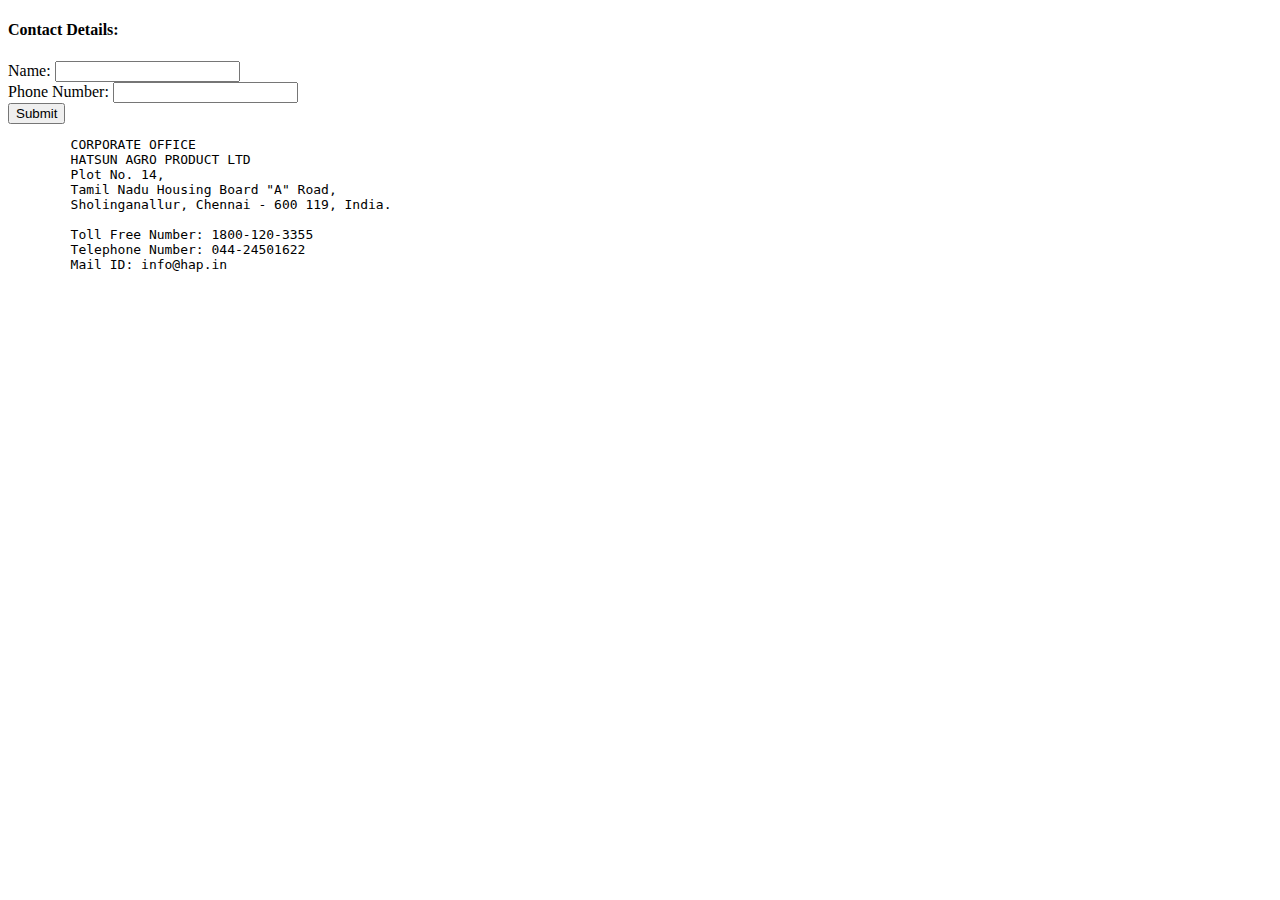
==== contactus.html @ d421d9f6 "Add files via upload" ====
<!DOCTYPE html>
<html lang="en">
<head>
    <meta charset="UTF-8">
    <meta name="viewport" content="width=device-width, initial-scale=1.0">
    <title>Contact Us</title>
    <link rel="icon" href="./images/logo.png" type="image/icon type">
</head>
<body>
  <div class="contact">
    <form action="">
        <h4 class="contact-heading">Contact Details:</h4>
        <label for="Name">Name:</label>
        <input type="text" name="Name" id="Name"><br>
        <label for="Phonenumber">Phone Number:</label>
        <input type="tel" name="Phonenumber" id="Phonenumber"><br>
        <button>Submit</button>
    </form>
  </div>
    <div>
       <pre>
        CORPORATE OFFICE
        HATSUN AGRO PRODUCT LTD
        Plot No. 14,
        Tamil Nadu Housing Board "A" Road,
        Sholinganallur, Chennai - 600 119, India.
        
        Toll Free Number: 1800-120-3355
        Telephone Number: 044-24501622
        Mail ID: info@hap.in
       </pre>
    </div>
</body>
</html>
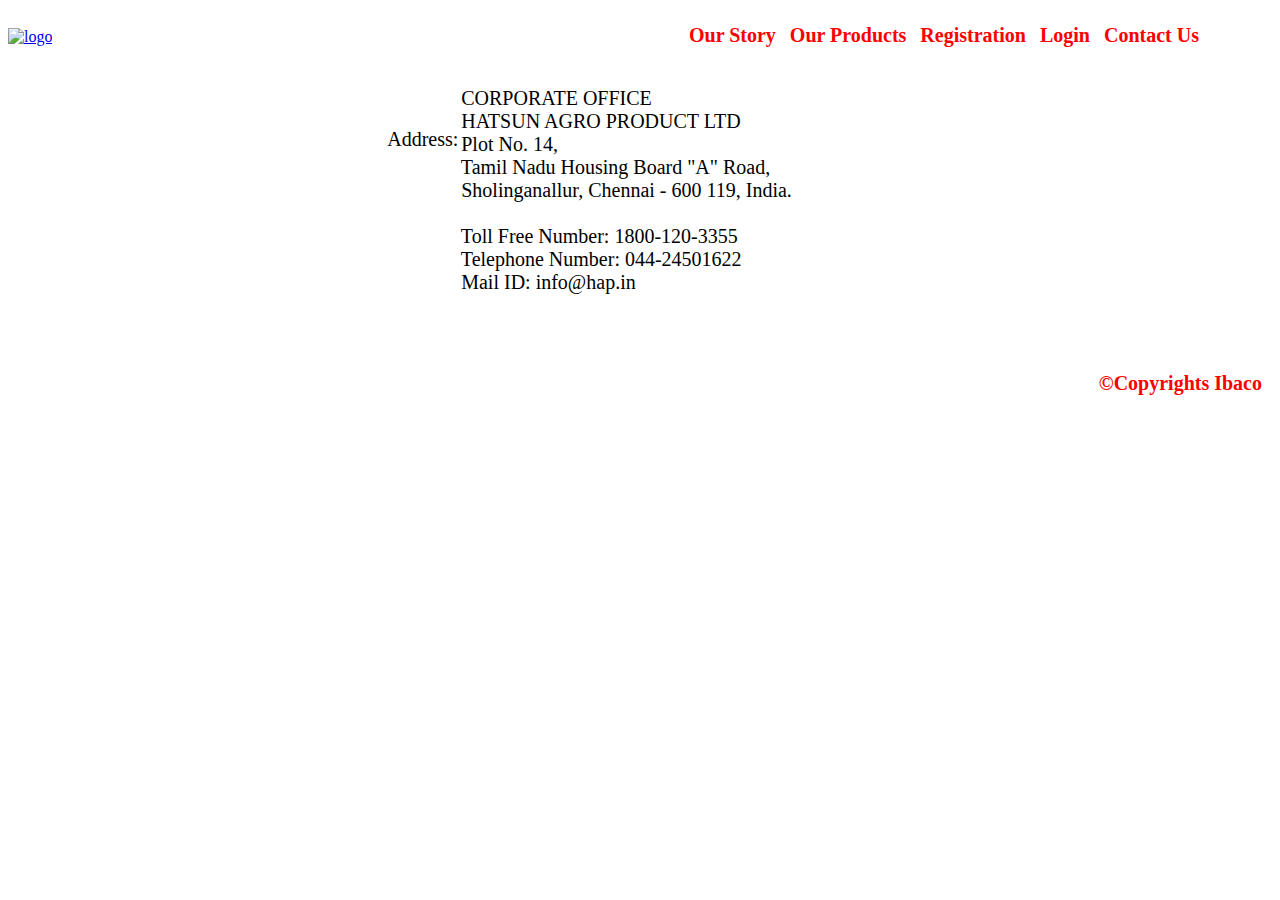
==== commit f298a97c: "working on html,css" ====
--- a/contactus.html
+++ b/contactus.html
@@ -5,20 +5,36 @@
     <meta name="viewport" content="width=device-width, initial-scale=1.0">
     <title>Contact Us</title>
     <link rel="icon" href="./images/logo.png" type="image/icon type">
+    <link rel="stylesheet" href="style.css">
+    <style>
+      body{
+        background-image: url(./images/images.jpg);
+        background-repeat: no-repeat;
+        background-size: cover;
+      }
+    </style>
 </head>
 <body>
-  <div class="contact">
-    <form action="">
-        <h4 class="contact-heading">Contact Details:</h4>
-        <label for="Name">Name:</label>
-        <input type="text" name="Name" id="Name"><br>
-        <label for="Phonenumber">Phone Number:</label>
-        <input type="tel" name="Phonenumber" id="Phonenumber"><br>
-        <button>Submit</button>
-    </form>
-  </div>
-    <div>
-       <pre>
+  <header class="header-section">
+    <div class="heading"> 
+      <a href="index.html"><img src="./images/ibaco-logo-new.png" alt="logo" class="logo"></a>
+    </div>
+        <div class="menu-section">
+            <nav>
+                <ul>
+                    <!-- <h3><u><i>Our Products</i></u></h3> -->
+                    <li class="menu"><a class="menu-li-atag" href="story.html" style="text-decoration: none;">Our Story</a></li>
+                    <li class="menu"><a class="menu-li-atag" href="product.html" style="text-decoration: none;">Our Products</a></li>
+                    <li class="menu"><a class="menu-li-atag" href="register.html" style="text-decoration: none;">Registration</a></li>
+                    <li class="menu"><a class="menu-li-atag" href="login.html" style="text-decoration: none;">Login</a></li>
+                    <li class="menu"><a class="menu-li-atag" href="contactus.html" style="text-decoration: none;">Contact Us</a></li>
+                </ul>
+            </nav>
+        </div>
+  </header>
+   <main class="main-section">
+      <div class="address">
+        <pre>
         CORPORATE OFFICE
         HATSUN AGRO PRODUCT LTD
         Plot No. 14,
@@ -28,7 +44,14 @@
         Toll Free Number: 1800-120-3355
         Telephone Number: 044-24501622
         Mail ID: info@hap.in
-       </pre>
+        </pre>
     </div>
+    <div class="absolute">
+      <p>Address: </p>
+    </div>
+   </main>
+   <footer>
+    <p class="footer-para">&copy;Copyrights Ibaco</p>
+  </footer>
 </body>
 </html>--- a/style.css
+++ b/style.css
@@ -0,0 +1,113 @@
+
+*{
+    font-family: 'Times New Roman', Times, serif;
+}
+.menu {
+    display: inline-block;
+    padding: 0px 5px 0px 5px;
+    font-size: 20px;
+    color: red;
+    font-weight: 800;
+}
+.product-image {
+    width: 53%;
+    max-height: 384px;
+    display: inline-block;
+    vertical-align: middle;
+}
+
+.heading{
+    display: inline-block;
+    width: 50%;
+}
+
+.save-para{
+    color: blueviolet;
+    font-size: 30px;
+    font-weight: 800;
+}
+
+p.story-para {
+    width: 70%;
+    padding: 40px 0px 40px 0px;
+    font-size: 26px;
+    margin: 0 auto;
+    text-align: justify;
+}
+.logo{
+    width: 20%;
+}
+.footer-para{
+        font-size: 20px;
+        padding: 10px 10px;
+        color: red;
+        text-align: right;
+        font-weight: 800;
+}
+
+.menu-section{
+    display: inline-block;
+}
+.menu-li-atag{
+    color: red;
+}
+
+.menu:hover{
+    color: blueviolet;
+}
+
+a.menu-li-atag:hover{
+    color: black;
+}
+
+/* .address {
+    position: relative;
+    width: 400px;
+    height: 200px;
+    border: 3px solid #73AD21;
+  } */
+
+  .address {
+    position: relative;
+    width: 60%;
+    padding: 4px 0px 5px 34px;
+    height: 50%;
+  }
+  .absolute {
+    position: absolute;
+    top: 12%;
+    width: 10%;
+    height: 10%;
+}
+
+.main-section{
+    font-size: 20px;
+    width: 40%;
+    margin: 0 auto;
+}
+
+.product-ul{
+    list-style: none;
+}
+.product-li {
+    display: inline-block;
+    width: 49%;
+    text-align: center;
+}
+
+p.products-para {
+    font-size: 30px;
+    font-weight: 800;
+}
+
+button {
+    margin: 18px 0 0 0;
+}
+
+fieldset {
+    padding: 40px 32px;
+}
+
+.forms {
+    margin: 25px 0px 25px 0px;
+}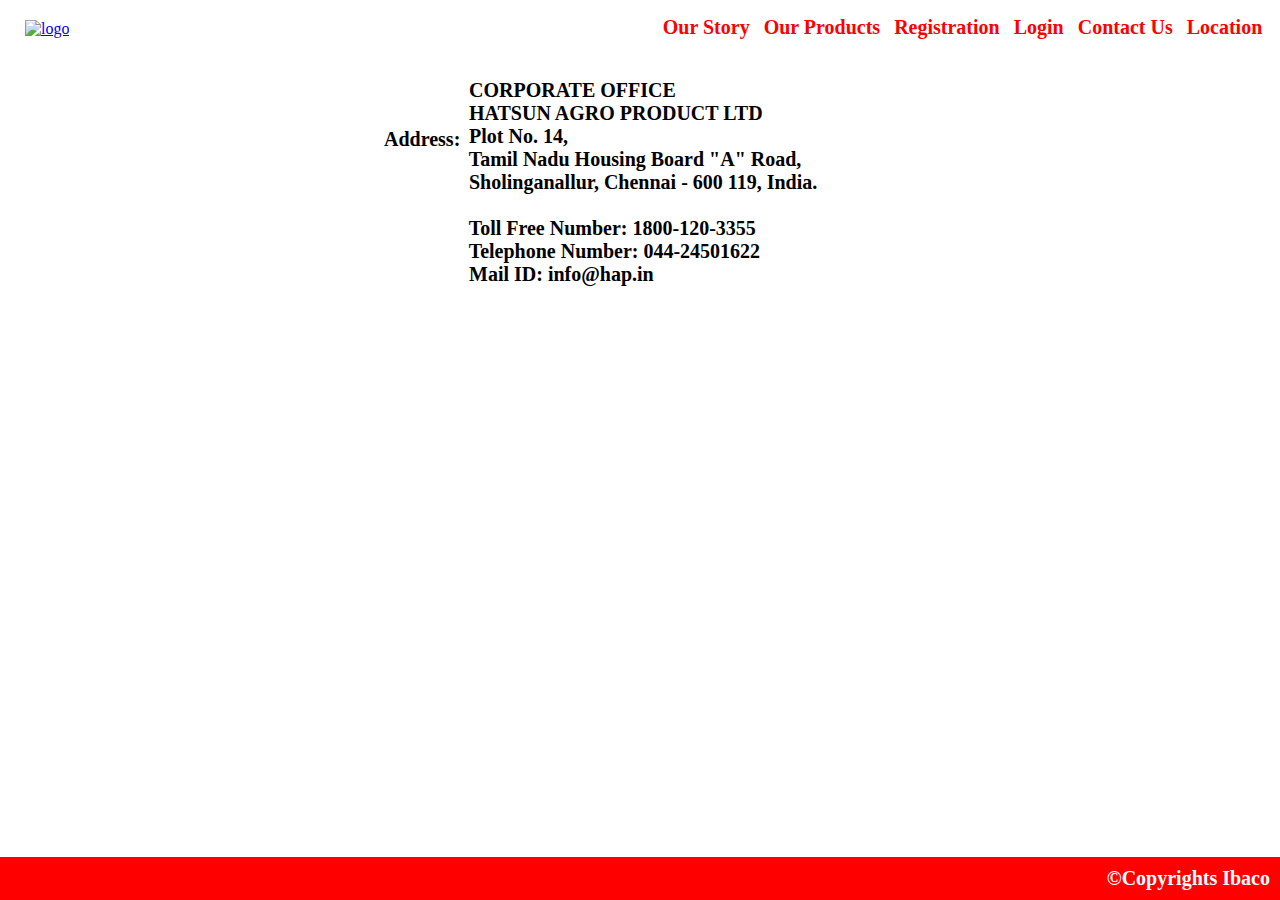
==== commit b036a2a1: "working on html,css" ====
--- a/contactus.html
+++ b/contactus.html
@@ -8,7 +8,7 @@
     <link rel="stylesheet" href="style.css">
     <style>
       body{
-        background-image: url(./images/images.jpg);
+        background-image: url(./images/naturee.jpg);
         background-repeat: no-repeat;
         background-size: cover;
       }
@@ -19,18 +19,18 @@
     <div class="heading"> 
       <a href="index.html"><img src="./images/ibaco-logo-new.png" alt="logo" class="logo"></a>
     </div>
-        <div class="menu-section">
-            <nav>
-                <ul>
-                    <!-- <h3><u><i>Our Products</i></u></h3> -->
-                    <li class="menu"><a class="menu-li-atag" href="story.html" style="text-decoration: none;">Our Story</a></li>
-                    <li class="menu"><a class="menu-li-atag" href="product.html" style="text-decoration: none;">Our Products</a></li>
-                    <li class="menu"><a class="menu-li-atag" href="register.html" style="text-decoration: none;">Registration</a></li>
-                    <li class="menu"><a class="menu-li-atag" href="login.html" style="text-decoration: none;">Login</a></li>
-                    <li class="menu"><a class="menu-li-atag" href="contactus.html" style="text-decoration: none;">Contact Us</a></li>
-                </ul>
-            </nav>
-        </div>
+    <div class="menu-section">
+      <nav>
+          <ul>
+              <li class="menu"><a class="menu-li-atag" href="story.html" style="text-decoration: none;">Our Story</a></li>
+              <li class="menu"><a class="menu-li-atag" href="product.html" style="text-decoration: none;">Our Products</a></li>
+              <li class="menu"><a class="menu-li-atag" href="register.html" style="text-decoration: none;">Registration</a></li>
+              <li class="menu"><a class="menu-li-atag" href="login.html" style="text-decoration: none;">Login</a></li>
+              <li class="menu"><a class="menu-li-atag" href="contactus.html" style="text-decoration: none;">Contact Us</a></li>
+              <li class="menu"><a class="menu-li-atag" href="location.html" style="text-decoration: none;">Location</a></li>
+          </ul>
+      </nav>
+  </div>
   </header>
    <main class="main-section">
       <div class="address">
@@ -51,7 +51,7 @@
     </div>
    </main>
    <footer>
-    <p class="footer-para">&copy;Copyrights Ibaco</p>
+    <p class="footers-paras">&copy;Copyrights Ibaco</p>
   </footer>
 </body>
 </html>--- a/style.css
+++ b/style.css
@@ -1,6 +1,9 @@
 
 *{
     font-family: 'Times New Roman', Times, serif;
+}
+body{
+    margin: 0px;
 }
 .menu {
     display: inline-block;
@@ -15,11 +18,20 @@
     display: inline-block;
     vertical-align: middle;
 }
-
 .heading{
     display: inline-block;
+    width: 46%;
+    padding: 10px 0px 0px 25px;
+}
+
+.grid-item:hover{
+    opacity: 0.5;
+}
+
+/* .heading{
+    display: inline-block;
     width: 50%;
-}
+} */
 
 .save-para{
     color: blueviolet;
@@ -33,6 +45,7 @@
     font-size: 26px;
     margin: 0 auto;
     text-align: justify;
+    font-weight: 800;
 }
 .logo{
     width: 20%;
@@ -40,9 +53,34 @@
 .footer-para{
         font-size: 20px;
         padding: 10px 10px;
-        color: red;
+        color: white;
         text-align: right;
         font-weight: 800;
+        position: absolute;
+        bottom: 0;
+        right: 0;
+        margin: 0px;
+}
+.footer-paras{
+    font-size: 20px;
+    padding: 10px 10px;
+    color: white;
+    text-align: right;
+    font-weight: 800;
+    position: absolute;
+    bottom: 0;
+    right: 0;
+    width: 100%;
+    background-color: red;
+    margin: 0px;
+}
+.footers-para{
+    font-size: 20px;
+    padding: 10px 10px;
+    color: white;
+    text-align: right;
+    font-weight: 800;
+    margin: 0px;
 }
 
 .menu-section{
@@ -70,7 +108,7 @@
   .address {
     position: relative;
     width: 60%;
-    padding: 4px 0px 5px 34px;
+    padding: 4px 0px 5px 45px;
     height: 50%;
   }
   .absolute {
@@ -84,6 +122,7 @@
     font-size: 20px;
     width: 40%;
     margin: 0 auto;
+    font-weight: bold;
 }
 
 .product-ul{
@@ -108,6 +147,278 @@
     padding: 40px 32px;
 }
 
-.forms {
+fieldset {
     margin: 25px 0px 25px 0px;
+    background-image: url(images/form3.avif);
+    background-repeat: no-repeat;
+    background-size: cover;
+}
+
+.icecream-type-li-atag{
+    text-decoration: none;
+    color: black;
+
+}
+
+.footers-paras {
+    margin: 0px;
+    background-color: red;
+    width: 100%;
+    font-size: 20px;
+    padding: 10px 10px 10px 10px;
+    color: white;
+    text-align: right;
+    font-weight: 800;
+    position: absolute;
+    bottom: 0;
+    right: 0;
+}
+
+.icecream-type-li-atag {
+    text-decoration: none;
+    color: grey;
+    font-weight: bold;
+    font-size: 33px;
+}
+
+.icecream-type-li-atag:hover{
+    border-bottom: 2px solid grey;
+}
+
+.icecream-type-li {
+    display: inline-block;
+    list-style: none;
+    padding: 5px 20px;
+}
+.icecream-type{
+    text-align: center;
+}
+.flavour-image {
+    max-width: 60%;
+}
+
+/* .flavour-section>.active {
+    display: block;
+} */
+/* .show {
+    display: block !important;
+} */
+.flavour-container {
+    max-width: 24%;
+    text-align: center;
+    display: inline-block;
+    margin: 0 0 0 -4px;
+    padding: 0px 5px;
+}
+.flavour-heading {
+    margin: 9px 0px;
+    font-size: 16px;
+    color: grey;
+    font-weight: 800;
+}
+p.flavour-para {
+    margin: 0px;
+    font-size: 15px;
+}
+.flavours-section {
+    width: 87%;
+    margin: 0 auto;
+}
+.heading-flavour{
+    margin: 0px;
+}
+p.flavour-para.para-flavour {
+    padding: 7px 0px;
+}
+
+.sauces-image {
+    max-width: 60%;
+}
+.sauces-container {
+    max-width: 24%;
+    text-align: center;
+    display: inline-block;
+    margin: 0 0 0 -4px;
+    padding: 0px 5px;
+}
+.sauces-heading {
+    margin: 9px 0px;
+    font-size: 16px;
+    color: grey;
+    font-weight: 800;
+}
+.sauces-section {
+    width: 87%;
+    margin: 0 auto;
+}
+.heading-sauces{
+    margin: 0px;
+}
+
+.toppings-image {
+    max-width: 60%;
+}
+.toppings-container {
+    max-width: 24%;
+    text-align: center;
+    display: inline-block;
+    margin: 0 0 0 -4px;
+    padding: 0px 5px;
+}
+.toppings-heading {
+    margin: 9px 0px;
+    font-size: 16px;
+    color: grey;
+    font-weight: 800;
+}
+.toppings-section {
+    width: 87%;
+    margin: 0 auto;
+    padding: 50px 0px;
+}
+.heading-toppings{
+    margin: 0px;
+}
+
+.card{
+    box-shadow: 0px 1px 4px 1px grey;
+    display: inline-block;
+    width: 44%;
+    margin-right: 30px;
+}
+
+.cards{
+    margin-left: 30px;
+}
+.card-img{
+    width: 96%;
+}
+.card-container{
+    width: 70%;
+    margin: 0 auto;
+    padding: 35px 0px;
+}
+.card-text{
+    text-align: center;
+}
+
+.card-atag{
+    text-decoration: none;
+    color: black;
+    font-size: 20px;
+}
+
+.card:hover{
+    opacity: 0.5;
+}
+
+.cards-img{
+    width: 70%;
+}
+/* 
+.image-text .owl-carousel .owl-item img {
+    width: 80%;
+    margin: 0 10%;
+}
+.image-text .owl-carousel-flavour .p-sizes {
+    font-size: 14px;
+    margin-top: 0px;
+    margin-left: 20px;
+    margin-right: 20px;
+}
+.owl-item.active .item {
+    background-size: 110% 110%;
+    animation: shrink 8s 1 alternate;
+}
+.w-100 {
+    width: 100% !important;
+} */
+
+
+.icecreamcake-image {
+    max-width: 100%;
+}
+
+/* .flavour-section>.active {
+    display: block;
+} */
+/* .show {
+    display: block !important;
+} */
+.icecreamcake-container {
+    max-width: 48%;
+    text-align: center;
+    display: inline-block;
+    margin: 0 0 0 -4px;
+    padding: 0px 5px;
+}
+.icecreamcake-heading {
+    margin: 9px 0px;
+    font-size: 16px;
+    color: grey;
+    font-weight: 800;
+}
+p.icecreamcake-para {
+    margin: 0px;
+    font-size: 15px;
+}
+.icecreamcake-section {
+    width: 87%;
+    margin: 0 auto;
+}
+.heading-icecreamcake{
+    margin: 0px;
+}
+p.icecreamcake-para.para-icecreamcake {
+    padding: 7px 0px;
+}
+
+/* .cake-image{
+    width: 20%;
+} */
+.icecreamcake-heading {
+    margin: 9px 0px;
+    font-size: 16px;
+    color: grey;
+    font-weight: 800;
+}
+
+.icecreamcake{
+    border-bottom: 2px solid grey;
+    width: 17%;
+    margin: 0 auto;
+}
+
+.cards-img {
+    width: 88%;
+    padding: 0px 15px;
+}
+
+footer{
+    background-color: red;
+}
+
+
+form{
+    margin: 0 auto;
+    width: 28%;
+    color: white;
+    /* border-color: #000000; */
+    /* background-color: darkgrey; */
+    border: none;
+    border-width: 10px;
+    font-weight: bold;
+    /* background-color: cornflowerblue; */
+}
+
+input{
+    padding: 12px 23px;
+}
+
+legend{
+    font-size: 20px;
+}
+
+a.icecream-type-li-atag:active {
+    border-bottom: 2px solid grey;
 }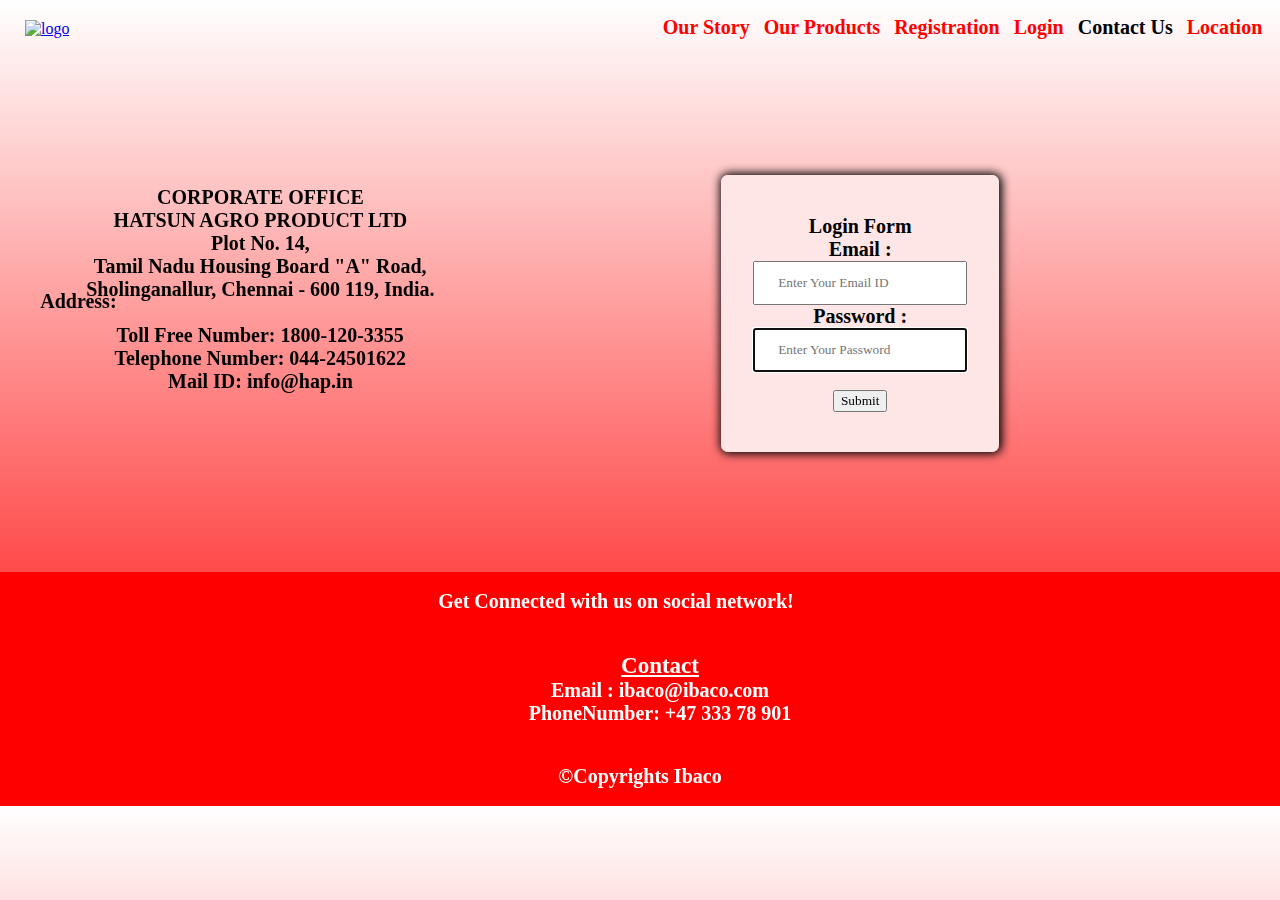
==== commit 0c94fca5: "working product page using css" ====
--- a/contactus.html
+++ b/contactus.html
@@ -6,12 +6,37 @@
     <title>Contact Us</title>
     <link rel="icon" href="./images/logo.png" type="image/icon type">
     <link rel="stylesheet" href="style.css">
+    <link rel="stylesheet" href="https://cdnjs.cloudflare.com/ajax/libs/font-awesome/6.5.2/css/all.min.css" integrity="sha512-SnH5WK+bZxgPHs44uWIX+LLJAJ9/2PkPKZ5QiAj6Ta86w+fsb2TkcmfRyVX3pBnMFcV7oQPJkl9QevSCWr3W6A==" crossorigin="anonymous" referrerpolicy="no-referrer" />
     <style>
-      body{
-        background-image: url(./images/naturee.jpg);
-        background-repeat: no-repeat;
-        background-size: cover;
-      }
+      .main-container {
+  display: flex;
+  flex-wrap: wrap;
+  /* background-color: DodgerBlue; */
+}
+
+.main-container > div {
+    /* background-color: #f1f1f1; */
+    /* width: 100px; */
+    margin: 10px;
+    text-align: center;
+    /* line-height: 75px; */
+    /* font-size: 13px; */
+}
+
+/* .main-container > div {
+  background-color: #f1f1f1;
+  width: 100px;
+  margin: 10px;
+  text-align: center;
+  line-height: 75px;
+  font-size: 30px;
+} */
+        main{
+          padding: 85px 0px;
+        }
+        body{
+          background-image: linear-gradient( rgba(154, 2, 35, 0), rgba(255,0,0,1));
+        }
     </style>
 </head>
 <body>
@@ -26,13 +51,49 @@
               <li class="menu"><a class="menu-li-atag" href="product.html" style="text-decoration: none;">Our Products</a></li>
               <li class="menu"><a class="menu-li-atag" href="register.html" style="text-decoration: none;">Registration</a></li>
               <li class="menu"><a class="menu-li-atag" href="login.html" style="text-decoration: none;">Login</a></li>
-              <li class="menu"><a class="menu-li-atag" href="contactus.html" style="text-decoration: none;">Contact Us</a></li>
+              <li class="menu"><a class="menu-li-atag active" href="contactus.html" style="text-decoration: none;">Contact Us</a></li>
               <li class="menu"><a class="menu-li-atag" href="location.html" style="text-decoration: none;">Location</a></li>
           </ul>
       </nav>
   </div>
   </header>
    <main class="main-section">
+
+    <div class="main-container">
+      <div class="address">
+        <pre>
+        CORPORATE OFFICE
+        HATSUN AGRO PRODUCT LTD
+        Plot No. 14,
+        Tamil Nadu Housing Board "A" Road,
+        Sholinganallur, Chennai - 600 119, India.
+        
+        Toll Free Number: 1800-120-3355
+        Telephone Number: 044-24501622
+        Mail ID: info@hap.in
+        </pre>
+    </div>
+     <div class="absolute">
+      <p>Address: </p>
+    </div>
+      <div class="form">
+      <form action="records.html" style="margin: 0 auto; width: 28%; border-color: #000000; border-width: 10px;">         
+        <fieldset>
+            <center>
+                <legend>Login Form</legend>
+            </center>
+          <label for="Email">Email : </label><br>
+          <input type="email" name="Email" id="Email" placeholder="Enter Your Email ID" required><br>
+          <label for="Password">Password : </label><br>
+          <input type="password" name="Password" id="Password" placeholder="Enter Your Password" required autofocus><br>
+          <center>
+              <button>Submit</button>
+          </center>   
+        </fieldset> 
+    </form>
+    </div>
+    </div>
+     <!-- <div class="main-container">
       <div class="address">
         <pre>
         CORPORATE OFFICE
@@ -49,9 +110,40 @@
     <div class="absolute">
       <p>Address: </p>
     </div>
+     </div>
+    <div class="form">
+      <form action="records.html" style="margin: 0 auto; width: 28%; border-color: #000000; border-width: 10px;">         
+        <fieldset>
+            <center>
+                <legend>Login Form</legend>
+            </center>
+          <label for="Email">Email : </label><br>
+          <input type="email" name="Email" id="Email" placeholder="Enter Your Email ID" required><br>
+          <label for="Password">Password : </label><br>
+          <input type="password" name="Password" id="Password" placeholder="Enter Your Password" required autofocus><br>
+          <center>
+              <button>Submit</button>
+          </center>   
+        </fieldset> 
+    </form>
+    </div> -->
    </main>
    <footer>
-    <p class="footers-paras">&copy;Copyrights Ibaco</p>
+    <div class="footer-container">
+      <p class="footer-para">Get Connected with us on social network!</p>
+      <i class="fa-brands fa-facebook-f"></i>
+      <i class="fa-brands fa-instagram"></i> 
+     </div>
+     <div class="footer-section">
+      <ul class="footer-ul">
+        <center>
+          <h1 class="footer-header"><u> Contact </u></h1>
+        </center>
+       <li>Email : <a href="mailto:ibaco@ibaco.com" class="footer-atag">ibaco@ibaco.com</a></li>
+       <li>PhoneNumber: <a href="tel:+4733378901" class="footer-atag">+47 333 78 901</a></li>
+      </ul>
+     </div>
+      <p class="footers-para para-footers">&copy;Copyrights Ibaco</p>
   </footer>
 </body>
 </html>--- a/style.css
+++ b/style.css
@@ -18,6 +18,12 @@
     display: inline-block;
     vertical-align: middle;
 }
+img.products-image{
+    width: 74%;
+    max-height: 384px;
+    display: inline-block;
+    vertical-align: middle;
+}
 .heading{
     display: inline-block;
     width: 46%;
@@ -27,7 +33,36 @@
 .grid-item:hover{
     opacity: 0.5;
 }
-
+.footers {
+    background-color: red;
+    /* position: absolute; */
+    text-align: center;
+    width: 100%;
+    /* bottom: 0; */
+}
+label.labels {
+    font-size: 18px;
+    line-height: 29px;
+}
+button.buttons {
+    font-size: 18px;
+    padding: 10px 61px;
+}
+
+fieldset {
+    padding: 40px 32px;
+    color: white;
+    font-weight: bold;
+    border: none;
+    margin: 25px 0px 25px 0px;
+    /* background-color: #ff9999; */
+    /* background-color: #eb8585; */
+    background-color: #ffe6e6;
+    box-shadow: 1px 0px 10px 2px;
+    /* opacity: 1.5; */
+    color: black;
+    border-radius: 7px;
+}
 /* .heading{
     display: inline-block;
     width: 50%;
@@ -54,20 +89,39 @@
         font-size: 20px;
         padding: 10px 10px;
         color: white;
-        text-align: right;
+        /* text-align: center; */
         font-weight: 800;
-        position: absolute;
-        bottom: 0;
-        right: 0;
+        /* position: absolute; */
+        display: inline-block;
+        /* bottom: 0;
+        right: 0; */
         margin: 0px;
 }
+.footer-section{
+    font-size: 20px;
+    padding: 10px 10px;
+    color: white;
+    /* text-align: justify; */
+    font-weight: 800;
+    /* position: absolute; */
+    /* display: inline-block; */
+    /* bottom: 0;
+    right: 0; */
+    margin: 0px;
+}
+.footer-header {
+    font-size: 23px;
+    font-weight: bold;
+    margin: 0px;
+}
+
 .footer-paras{
     font-size: 20px;
     padding: 10px 10px;
     color: white;
-    text-align: right;
-    font-weight: 800;
-    position: absolute;
+    /* text-align: center; */
+    font-weight: 800;
+    /* position: absolute; */
     bottom: 0;
     right: 0;
     width: 100%;
@@ -78,12 +132,19 @@
     font-size: 20px;
     padding: 10px 10px;
     color: white;
-    text-align: right;
-    font-weight: 800;
-    margin: 0px;
-}
-
-.menu-section{
+    text-align: center;
+    font-weight: 800;
+    margin: 0px;
+}
+.footer-atag{
+    text-decoration: none;
+    color: white;
+}
+.footer-ul{
+    list-style: none;
+}
+
+.menu-section,.para-footers{
     display: inline-block;
 }
 .menu-li-atag{
@@ -105,24 +166,46 @@
     border: 3px solid #73AD21;
   } */
 
-  .address {
+  /* .address {
     position: relative;
     width: 60%;
     padding: 4px 0px 5px 45px;
     height: 50%;
-  }
-  .absolute {
+  } */
+  .address {
+    position: relative;
+    width: 36%;
+    padding: 16px 0px 5px 0px;
+    height: 50%;
+}
+
+.absolute {
     position: absolute;
-    top: 12%;
+    top: 28%;
+    left: 30px;
+    width: 6%;
+    height: 10%;
+    padding: 8px 0;
+}
+  /* .absolute {
+    position: absolute;
+    top: 27%;
     width: 10%;
     height: 10%;
-}
-
+    padding: 8px 0;
+  } */
 .main-section{
     font-size: 20px;
-    width: 40%;
-    margin: 0 auto;
     font-weight: bold;
+}
+
+.main-container{
+    display: inline-block;
+}
+
+.form{
+    display: inline-block;
+    width: 50%;
 }
 
 .product-ul{
@@ -135,29 +218,14 @@
 }
 
 p.products-para {
-    font-size: 30px;
+    font-size: 21px;
+    margin: 0px;
+    padding: 10px 0;
     font-weight: 800;
 }
 
 button {
-    margin: 18px 0 0 0;
-}
-
-fieldset {
-    padding: 40px 32px;
-}
-
-fieldset {
-    margin: 25px 0px 25px 0px;
-    background-image: url(images/form3.avif);
-    background-repeat: no-repeat;
-    background-size: cover;
-}
-
-.icecream-type-li-atag{
-    text-decoration: none;
-    color: black;
-
+    margin: 18px 0px 0px 0px;
 }
 
 .footers-paras {
@@ -178,7 +246,7 @@
     text-decoration: none;
     color: grey;
     font-weight: bold;
-    font-size: 33px;
+    font-size: 24px;
 }
 
 .icecream-type-li-atag:hover{
@@ -248,11 +316,17 @@
     font-weight: 800;
 }
 .sauces-section {
+    padding: 10px 0px;
     width: 87%;
     margin: 0 auto;
 }
 .heading-sauces{
     margin: 0px;
+}
+
+.banner-images {
+    width: 100%;
+    max-height: 441px;
 }
 
 .toppings-image {
@@ -276,9 +350,19 @@
     margin: 0 auto;
     padding: 50px 0px;
 }
-.heading-toppings{
-    margin: 0px;
-}
+.heading-toppings {
+    margin: 0px;
+    padding: 9px 0;
+}
+
+.menu-image{
+        /* text-align: center; */
+        margin: 0 auto;
+        position: absolute;
+        right: 12%;
+        max-height: 188px;
+        padding: 35px 0px;
+    }
 
 .card{
     box-shadow: 0px 1px 4px 1px grey;
@@ -396,6 +480,8 @@
 
 footer{
     background-color: red;
+    text-align: center;
+    padding: 8px 0px;
 }
 
 
@@ -418,7 +504,25 @@
 legend{
     font-size: 20px;
 }
-
-a.icecream-type-li-atag:active {
+.icecream-type-li-atag.active{
     border-bottom: 2px solid grey;
-}+}
+
+.menu-li-atag.active{
+    color: black;
+}
+
+
+.active2:active{
+    border-bottom: 2px solid grey; 
+}
+/* .icecream-type-li:active{
+    border-bottom: 2px solid grey;
+} */
+
+ .fa-brands{
+    color: white;
+    font-size:25px;
+    padding: 0px 12px;
+}
+
